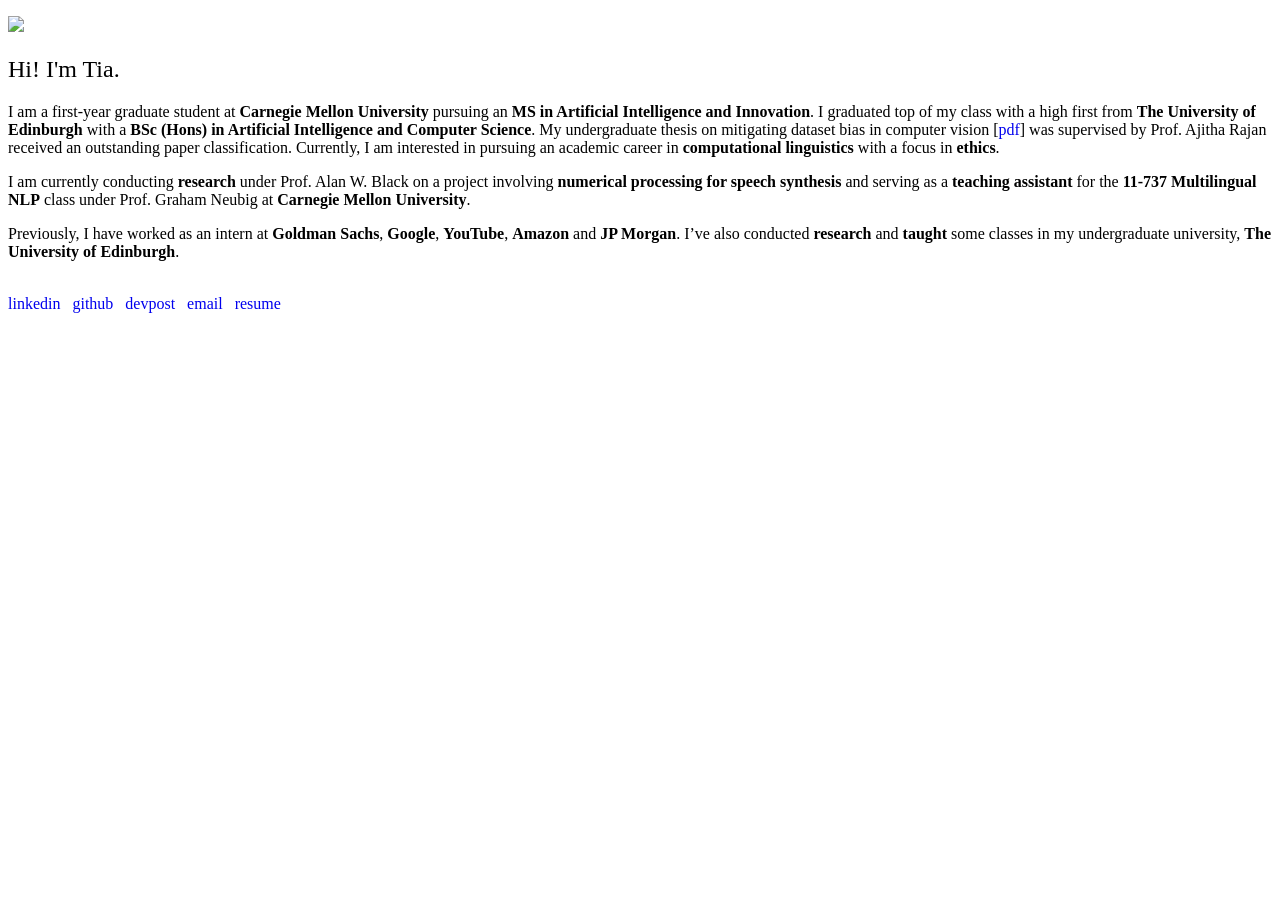
==== index.html @ 1adc79c6 "Create index.html" ====
<!DOCTYPE html>
<html lang="en">
  <head>
    <!--
      This is the page head - it contains info the browser uses to display the page
      You won't see what's in the head in the page
      Scroll down to the body element for the page content
    -->

    <meta charset="utf-8" />
    <meta name="viewport" content="width=device-width, initial-scale=1" />
    <link rel="icon" href="https://glitch.com/favicon.ico" />
    <link
      rel="stylesheet"
      href="https://cdnjs.cloudflare.com/ajax/libs/font-awesome/4.7.0/css/font-awesome.min.css"
    />

    <!-- 
      This is an HTML comment
      You can write text in a comment and the content won't be visible in the page
    -->

    <title>Athiya Deviyani</title>

    <!-- Meta tags for SEO and social sharing -->
    <link rel="canonical" href="https://glitch-hello-website.glitch.me/" />
    <meta
      name="description"
      content="A simple website, built with Glitch. Remix it to get your own."
    />
    <meta name="robots" content="index,follow" />
    <meta property="og:title" content="Hello World!" />
    <meta property="og:type" content="article" />
    <meta property="og:url" content="https://glitch-hello-website.glitch.me/" />
    <meta
      property="og:description"
      content="A simple website, built with Glitch. Remix it to get your own."
    />
    <meta
      property="og:image"
      content="https://cdn.glitch.com/605e2a51-d45f-4d87-a285-9410ad350515%2Fhello-website-social.png?v=1616712748147"
    />
    <meta name="twitter:card" content="summary" />

    <!-- Import the webpage's stylesheet -->
    <link rel="stylesheet" href="/style.css" />

    <!-- Import the webpage's javascript file -->
    <script src="/script.js" defer></script>
  </head>
  <body>
    <!--
      This is the body of the page
      Look at the elements and see how they appear in the rendered page on the right
      Each element is defined using tags, with < and > indicating where each one opens and closes
      There are elements for sections of the page, images, text, and more
      The elements include attributes referenced in the CSS for the page style
    -->

    <!-- The wrapper and content divs set margins and positioning -->
    <div class="wrapper">
      <div class="content" role="main">
        <!-- This is the start of content for our page -->

        <!-- Instructions on using this project -->
        <div class="instructions">
          <p>
            <!--             This is the Glitch <strong>Hello Website</strong> project. You can
            use it to build your own site. Check out README.md in the editor for
            more info and next steps you can take! -->
          </p>
          <!-- ADD BUTTON HERE -->
          <div class="row">
            <div class="column">
              <div>
                <img
                  src="https://cdn.glitch.global/54905390-0330-4012-83cd-ae67cb4ef3a9/IMG_0494.JPG?v=1641945091191"
                  class="centerimg"
                />
              </div>
            </div>
            <div class="column">
              <h2>Hi! I'm Tia.</h2>
              <p>
                I am a first-year graduate student at
                <b>Carnegie Mellon University</b> pursuing an
                <b>MS in Artificial Intelligence and Innovation</b>. I graduated
                top of my class with a high first from 
                <b>The University of Edinburgh</b> with a
                <b>BSc (Hons) in Artificial Intelligence and Computer Science</b
                >. My undergraduate thesis on
                mitigating dataset bias in computer vision [<a
                  href="https://project-archive.inf.ed.ac.uk/ug4/20212502/ug4_proj.pdf"
                  >pdf</a
                >] was supervised by Prof. Ajitha Rajan received an outstanding
                paper classification. Currently, I am interested in pursuing an
                academic career in <b>computational linguistics</b> with a focus in
                <b>ethics</b>.
              </p>

              <p>
                I am currently conducting <b>research</b> under Prof. Alan W. Black on
                a project involving <b>numerical processing for speech synthesis</b>
                and serving as a <b>teaching assistant</b> for the <b>11-737 Multilingual
                NLP</b> class under Prof. Graham Neubig at
                <b>Carnegie Mellon University</b>.
              </p>

              <p>
                Previously, I have worked as an intern at <b>Goldman Sachs</b>, <b>Google</b>,
                <b>YouTube</b>, <b>Amazon</b> and <b>JP Morgan</b>. I’ve also conducted <b>research</b> and
                <b>taught</b> some classes in my undergraduate university, <b>The
                University of Edinburgh</b>.
              </p>
              <br />
              <div>
                <a href="https://www.linkedin.com/in/athiyadeviyani"
                  >linkedin</a
                >
                &nbsp; <a href="https://www.github.com/athiyadeviyani">github</a> &nbsp;
                <a href="https://www.devpost.com/athiyadeviyani">devpost</a> &nbsp;
                <a href="mailto:adeviyan@cs.cmu.edu">email</a> &nbsp;
                <a
                  href="https://drive.google.com/file/d/1nzQRUUaPnA5AeJsxEwWCSi7G863I2YNd/view?usp=sharing"
                  >resume</a
                >
              </div>
            </div>
            <!-- Once you've added the button from the readme, click it in the page -->
            <!-- Check out the function in script.js to see how it works -->
          </div>
        </div>
      </div>
    </div>
  </body>
</html>
---- style.css ----
/* CSS files add styling rules to your content */

p, h1, h2, h3, h4, span {
  font-family: "Barlow";
  font-weight: 300; 
}

body.dark-mode {
  background-color: #000;
  color: #fff;
}

body.light-mode {
  background-color: #fff;
  color: #000;
}

body {
  scroll-behavior: smooth;
  background-color: #fff;
  color: #000;
}

a {
  text-decoration: none;
}

.switch {
  display: flex;
  flex-direction: column;
  position: absolute;
  top: 4%;
  right: 2%;
}

.st {
  font-weight: 300;
}

.st:hover {
  font-weight: 700;
}

.link {
  font-weight: 700;
  color: #00aacc;
}

.link:hover {
  padding-left: 5px;
  padding-right: 5px;
  color: yellow;
  background-color: #FF0077;
  font-weight: 700;
}

.link1 {
  font-weight: 700;

}

.link1:hover {
  padding-left: 5px;
  padding-right: 5px;
  color: white;
  background-color: #c40000;
}


#tia1:hover #tia2:after {
  content: "Athiya Deviyani";
  font-weight: 500;
}
#tia1:hover #tia2:before {
  content: "";
  font-weight: 500;
}
#tia2:before {
  content: "Tia";
  font-weight: 500;
}


.eukbc:hover:after {
  white-space: pre-wrap;
  content: '\A British National Championships (2019) \A #BleedGreen \A';
  background-color: #35602C;
  color: #fff;
  font-weight: 500;
}

.orchestra:hover:after {
  white-space: pre-wrap;
  content: '\A Edinburgh University Sinfonia Orchestra (2018) \A Composers\' Orchestra (2017) \A';
  background-color: #A50034;
  color: #fff;
  font-weight: 500;
  font-size: 3.5vw;
  line-height: 4vw;
}

.volunteering:hover:after {
  white-space: pre-wrap;
  content: '\A InfPALS Leader (2018-2019) \A Hoppers\' Interview Coach (2019-2020) \A';
  background-color: #00aacc;
  color: #fff;
  font-weight: 500;
  font-size: 4vw;
}

.twentynineteen:hover:after {
    content:' (2019)';
    font-weight:700;
}

.twentynineteentwenty:hover:after {
    content:' (2019, 2020)';
    font-weight:700;
}

.twentyeighteen:hover:after {
    content:' (2018)';
    font-weight:700;
}

.twentytwentyone:hover:after {
    white-space: pre-wrap;
    content:' #ClassOf2021 ';
    background-color: #35602C;
    color: #fff;
    font-weight:700;
    paddingright: 5vw;
  
}
.tia:hover:before{
    content: '';
    font-weight:500;
}

.tia:hover:after {
    content:'';
    font-weight:500;
}

.all {
  position: absolute;
  bottom: 0px;
  display: flex;
  flex-direction: column;
  justify-content: center;
  min-height: 100vh; 
  right: 0em;
  left: 0em;
  margin-bottom:2em;
}

.main {
  margin-right: 10%;
  margin-left: 10%;
}

.bigtext{
  font-size: 8vw;
}

.smalltext{
  font-size: 5vw;
  LINE-HEIGHT:6vw;
  align="justify";
}

.smallishtext{
  font-size: 4vw;
  LINE-HEIGHT:5vw;
  align="justify";
}

.smallertext{
  font-size: 2.25vw;
  LINE-HEIGHT: 3.25vw;
  align="justify";
}


/* Next & previous buttons */
.prev, .next {
  position: absolute;
  font-family: "Barlow";
  font-weight: 300;
  font-size: 5vw;
  border-radius: 50%;
  align: center;
  display: inline-block;
  padding-left: 3%;
  padding-right: 3%;
  bottom: 0px;
}

/* Position the "next button" to the right */

.prev {
  position: absolute;
  left: 3%;
}
.next {
  position: absolute;
  right: 3%;
}

/* On hover, add a black background color with a little bit see-through */
.prev:hover, .next:hover {
  font-weight: 900;
}
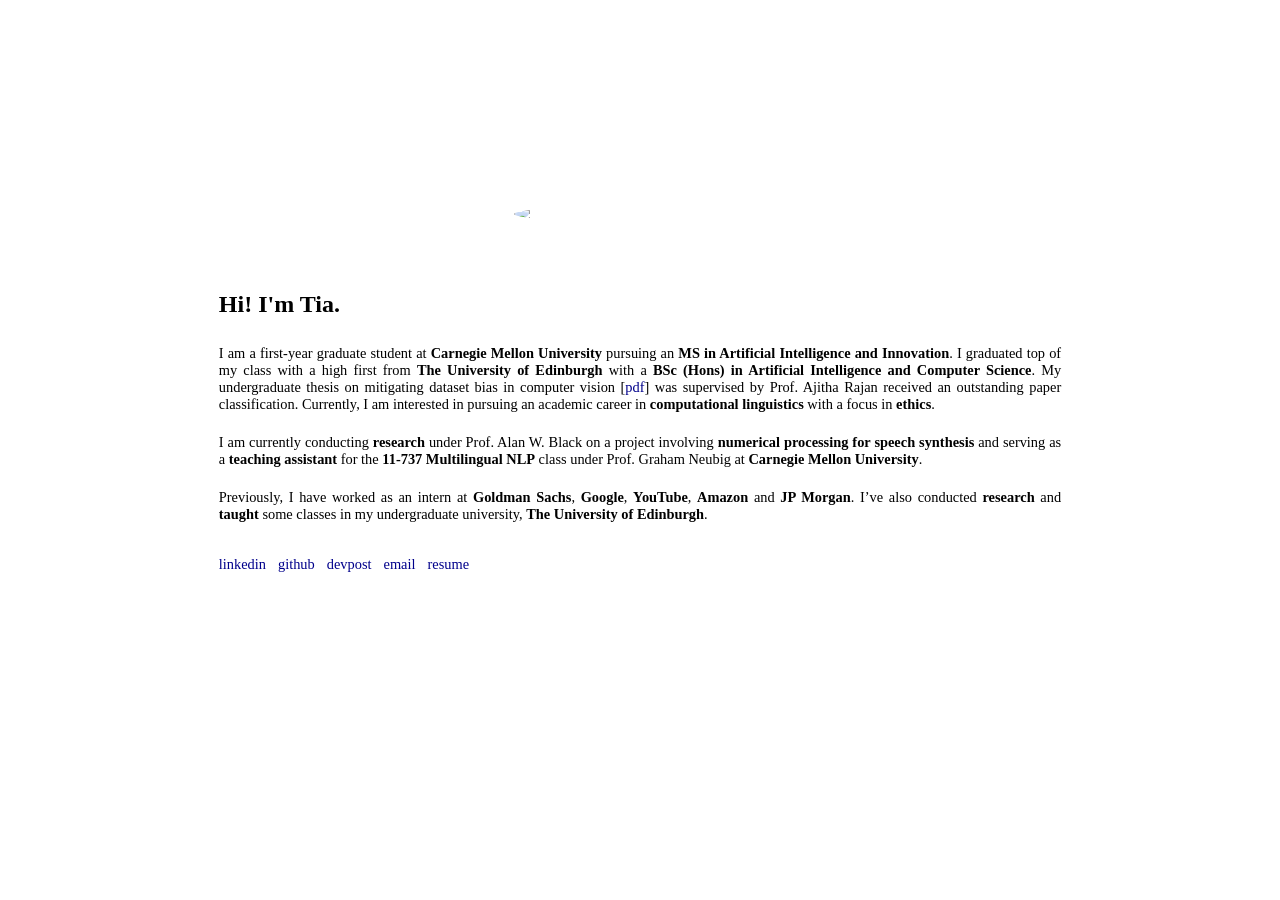
==== commit d4593a2b: "Clean up" ====
--- a/index.html
+++ b/index.html
@@ -1,46 +1,15 @@
 <!DOCTYPE html>
 <html lang="en">
   <head>
-    <!--
-      This is the page head - it contains info the browser uses to display the page
-      You won't see what's in the head in the page
-      Scroll down to the body element for the page content
-    -->
 
     <meta charset="utf-8" />
     <meta name="viewport" content="width=device-width, initial-scale=1" />
-    <link rel="icon" href="https://glitch.com/favicon.ico" />
     <link
       rel="stylesheet"
       href="https://cdnjs.cloudflare.com/ajax/libs/font-awesome/4.7.0/css/font-awesome.min.css"
     />
 
-    <!-- 
-      This is an HTML comment
-      You can write text in a comment and the content won't be visible in the page
-    -->
-
     <title>Athiya Deviyani</title>
-
-    <!-- Meta tags for SEO and social sharing -->
-    <link rel="canonical" href="https://glitch-hello-website.glitch.me/" />
-    <meta
-      name="description"
-      content="A simple website, built with Glitch. Remix it to get your own."
-    />
-    <meta name="robots" content="index,follow" />
-    <meta property="og:title" content="Hello World!" />
-    <meta property="og:type" content="article" />
-    <meta property="og:url" content="https://glitch-hello-website.glitch.me/" />
-    <meta
-      property="og:description"
-      content="A simple website, built with Glitch. Remix it to get your own."
-    />
-    <meta
-      property="og:image"
-      content="https://cdn.glitch.com/605e2a51-d45f-4d87-a285-9410ad350515%2Fhello-website-social.png?v=1616712748147"
-    />
-    <meta name="twitter:card" content="summary" />
 
     <!-- Import the webpage's stylesheet -->
     <link rel="stylesheet" href="/style.css" />
@@ -49,27 +18,11 @@
     <script src="/script.js" defer></script>
   </head>
   <body>
-    <!--
-      This is the body of the page
-      Look at the elements and see how they appear in the rendered page on the right
-      Each element is defined using tags, with < and > indicating where each one opens and closes
-      There are elements for sections of the page, images, text, and more
-      The elements include attributes referenced in the CSS for the page style
-    -->
 
     <!-- The wrapper and content divs set margins and positioning -->
     <div class="wrapper">
       <div class="content" role="main">
-        <!-- This is the start of content for our page -->
-
-        <!-- Instructions on using this project -->
-        <div class="instructions">
-          <p>
-            <!--             This is the Glitch <strong>Hello Website</strong> project. You can
-            use it to build your own site. Check out README.md in the editor for
-            more info and next steps you can take! -->
-          </p>
-          <!-- ADD BUTTON HERE -->
+        <div>
           <div class="row">
             <div class="column">
               <div>
--- a/style.css
+++ b/style.css
@@ -1,213 +1,205 @@
-/* CSS files add styling rules to your content */
-
-p, h1, h2, h3, h4, span {
-  font-family: "Barlow";
-  font-weight: 300; 
-}
-
-body.dark-mode {
-  background-color: #000;
-  color: #fff;
-}
-
-body.light-mode {
-  background-color: #fff;
-  color: #000;
-}
+/******************************************************************************
+START Glitch hello-app default styles
+
+The styles in this section do some minimal CSS resets, set default fonts and 
+colors, and handle the layout for our footer and "Remix on Glitch" button. If
+you're new to CSS they may seem a little complicated, but you can scroll down
+to this section's matching END comment to see page-specific styles.
+******************************************************************************/
+
+
+/* 
+  The style rules specify elements by type and by attributes such as class and ID
+  Each section indicates an element or elements, then lists the style properties to apply
+  See if you can cross-reference the rules in this file with the elements in index.html
+*/
+
+
+p {
+  font-size: 0.9rem;
+  padding-top: 5pt;
+}
+
+a {
+  font-size: 0.9rem;
+  color: #00008B;
+  text-decoration: none;
+}
+
+a:visited {
+  font-size: 0.9rem;
+  color: #00008B;
+  text-decoration: none;
+}
+
+a:active {
+  font-size: 0.9rem;
+  color: #00008B;
+  text-decoration: none;
+}
+
+a:hover {
+  font-size: 0.9rem;
+  color: #00008B;
+  font-weight: bold;
+}
+
+img {
+  border-radius: 50%;
+  width: 10%;
+  justify-content: center;
+}
+
+
+/* Our default values set as CSS variables */
+:root {
+  --color-bg: #FFFFFF;
+  --color-text-main: #000000;
+  --color-primary: #FFFF00;
+  --wrapper-height: 87vh;
+  --image-max-width: 300px;
+  --image-margin: 3rem;
+  --font-family: "HK Grotesk";
+  --font-family-header: "HK Grotesk";
+}
+
+/* Basic page style resets */
+* {
+  box-sizing: border-box;
+}
+[hidden] {
+  display: none !important;
+}
+
+/* Import fonts */
+@font-face {
+  font-family: HK Grotesk;
+  src: url("https://cdn.glitch.me/605e2a51-d45f-4d87-a285-9410ad350515%2FHKGrotesk-Regular.otf?v=1603136326027")
+    format("opentype");
+}
+@font-face {
+  font-family: HK Grotesk;
+  font-weight: bold;
+  src: url("https://cdn.glitch.me/605e2a51-d45f-4d87-a285-9410ad350515%2FHKGrotesk-Bold.otf?v=1603136323437")
+    format("opentype");
+}
+
+
+.divider {
+  padding: 0 1rem;
+}
+/******************************************************************************
+END Glitch hello-app default styles
+******************************************************************************/
 
 body {
-  scroll-behavior: smooth;
-  background-color: #fff;
-  color: #000;
-}
-
-a {
-  text-decoration: none;
-}
-
-.switch {
+  font-family: HK Grotesk;
+  background-color: var(--color-bg);
+}
+
+/* Page structure */
+.wrapper {
+  min-height: var(--wrapper-height);
+  display: grid;
+  place-items: center;
+  margin: 0 1rem;
+}
+.content {
   display: flex;
   flex-direction: column;
-  position: absolute;
-  top: 4%;
-  right: 2%;
-}
-
-.st {
-  font-weight: 300;
-}
-
-.st:hover {
-  font-weight: 700;
-}
-
-.link {
-  font-weight: 700;
-  color: #00aacc;
-}
-
-.link:hover {
-  padding-left: 5px;
-  padding-right: 5px;
-  color: yellow;
-  background-color: #FF0077;
-  font-weight: 700;
-}
-
-.link1 {
-  font-weight: 700;
-
-}
-
-.link1:hover {
-  padding-left: 5px;
-  padding-right: 5px;
-  color: white;
-  background-color: #c40000;
-}
-
-
-#tia1:hover #tia2:after {
-  content: "Athiya Deviyani";
-  font-weight: 500;
-}
-#tia1:hover #tia2:before {
+  align-items: center;
+  justify-content: center;
+}
+
+/* Very light scaling for our illustration */
+.title {
+  color: #000000;
+  font-family: HK Grotesk;
+  font-style: normal;
+  font-weight: bold;
+  font-size: 100px;
+  line-height: 105%;
+  margin: 0;
+}
+
+/* Very light scaling for our illustration */
+.illustration {
+  max-width: 100%;
+  max-height: var(--image-max-width);
+  margin-top: var(--image-margin);
+}
+
+/* Instructions */
+.instructions {
+  margin: 1rem auto 0;
+}
+
+/* Button - Add it from the README instructions */
+button,
+input {
+  font-family: inherit;
+  font-size: 100%;
+  background: #FFFFFF;
+  border: 1px solid #000000;
+  box-sizing: border-box;
+  border-radius: 4px;
+  padding: 0.5rem 1rem;
+  transition: 500ms;
+}
+
+/* Subheading */
+h2 {
+  color: #000000;
+}
+
+/* Interactive image */
+.illustration:active {
+  transform: translateY(5px);
+}
+
+/* Button dip
+- Toggling this class on and off will move it down and up again
+- The button transition property above determines the speed of the translate (500ms)
+*/
+.dipped {
+  transform: translateY(5px);
+}
+
+
+.img-div {
+  align-items: center;
+  justify-content: center;
+}
+
+.column {
+  float: center;
+  width: 100%;
+  align-items: center;
+  justify-content: center;
+  padding-bottom: 20px;
+  text-align: justify;
+  text-justify: inter-word;
+}
+
+/* Clear floats after the columns */
+.row {
   content: "";
-  font-weight: 500;
-}
-#tia2:before {
-  content: "Tia";
-  font-weight: 500;
-}
-
-
-.eukbc:hover:after {
-  white-space: pre-wrap;
-  content: '\A British National Championships (2019) \A #BleedGreen \A';
-  background-color: #35602C;
-  color: #fff;
-  font-weight: 500;
-}
-
-.orchestra:hover:after {
-  white-space: pre-wrap;
-  content: '\A Edinburgh University Sinfonia Orchestra (2018) \A Composers\' Orchestra (2017) \A';
-  background-color: #A50034;
-  color: #fff;
-  font-weight: 500;
-  font-size: 3.5vw;
-  line-height: 4vw;
-}
-
-.volunteering:hover:after {
-  white-space: pre-wrap;
-  content: '\A InfPALS Leader (2018-2019) \A Hoppers\' Interview Coach (2019-2020) \A';
-  background-color: #00aacc;
-  color: #fff;
-  font-weight: 500;
-  font-size: 4vw;
-}
-
-.twentynineteen:hover:after {
-    content:' (2019)';
-    font-weight:700;
-}
-
-.twentynineteentwenty:hover:after {
-    content:' (2019, 2020)';
-    font-weight:700;
-}
-
-.twentyeighteen:hover:after {
-    content:' (2018)';
-    font-weight:700;
-}
-
-.twentytwentyone:hover:after {
-    white-space: pre-wrap;
-    content:' #ClassOf2021 ';
-    background-color: #35602C;
-    color: #fff;
-    font-weight:700;
-    paddingright: 5vw;
-  
-}
-.tia:hover:before{
-    content: '';
-    font-weight:500;
-}
-
-.tia:hover:after {
-    content:'';
-    font-weight:500;
-}
-
-.all {
-  position: absolute;
-  bottom: 0px;
-  display: flex;
-  flex-direction: column;
-  justify-content: center;
-  min-height: 100vh; 
-  right: 0em;
-  left: 0em;
-  margin-bottom:2em;
-}
-
-.main {
-  margin-right: 10%;
-  margin-left: 10%;
-}
-
-.bigtext{
-  font-size: 8vw;
-}
-
-.smalltext{
-  font-size: 5vw;
-  LINE-HEIGHT:6vw;
-  align="justify";
-}
-
-.smallishtext{
-  font-size: 4vw;
-  LINE-HEIGHT:5vw;
-  align="justify";
-}
-
-.smallertext{
-  font-size: 2.25vw;
-  LINE-HEIGHT: 3.25vw;
-  align="justify";
-}
-
-
-/* Next & previous buttons */
-.prev, .next {
-  position: absolute;
-  font-family: "Barlow";
-  font-weight: 300;
-  font-size: 5vw;
-  border-radius: 50%;
-  align: center;
-  display: inline-block;
-  padding-left: 3%;
-  padding-right: 3%;
-  bottom: 0px;
-}
-
-/* Position the "next button" to the right */
-
-.prev {
-  position: absolute;
-  left: 3%;
-}
-.next {
-  position: absolute;
-  right: 3%;
-}
-
-/* On hover, add a black background color with a little bit see-through */
-.prev:hover, .next:hover {
-  font-weight: 900;
-}
+  display: table;
+  clear: both;
+  height: 200px;
+  margin: auto;
+  width: 70%;
+  max-width: 1300px;
+  padding: 10px;
+  align-items: center;
+  justify-content: center;
+}
+
+.centerimg {
+  display: block;
+  margin-left: auto;
+  margin-right: auto;
+  width: 30%;
+  margin-bottom: 30px;
+}
+
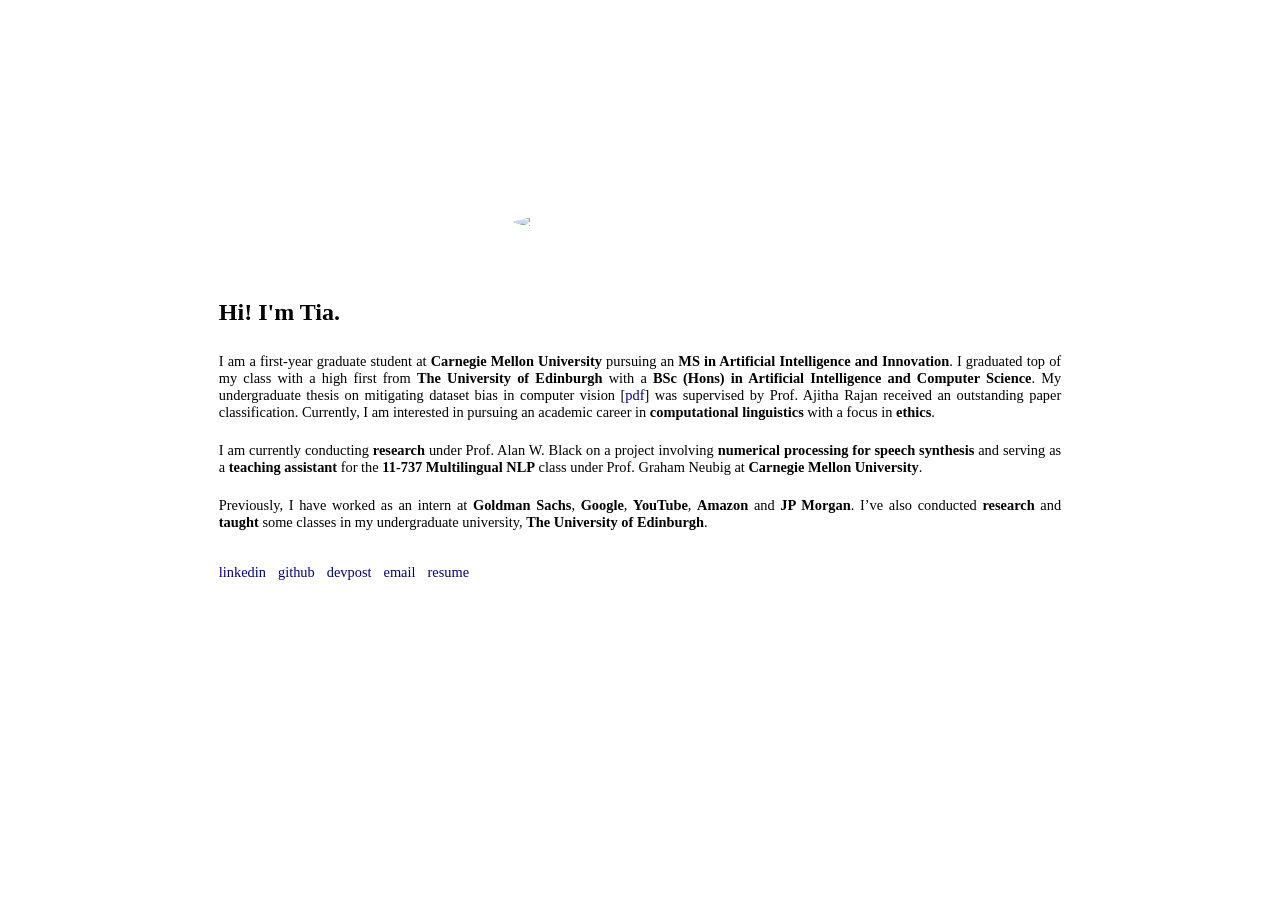
==== commit b3d78df5: "Think I broke something" ====
--- a/index.html
+++ b/index.html
@@ -22,7 +22,7 @@
     <!-- The wrapper and content divs set margins and positioning -->
     <div class="wrapper">
       <div class="content" role="main">
-        <div>
+        <div class="instructions">
           <div class="row">
             <div class="column">
               <div>
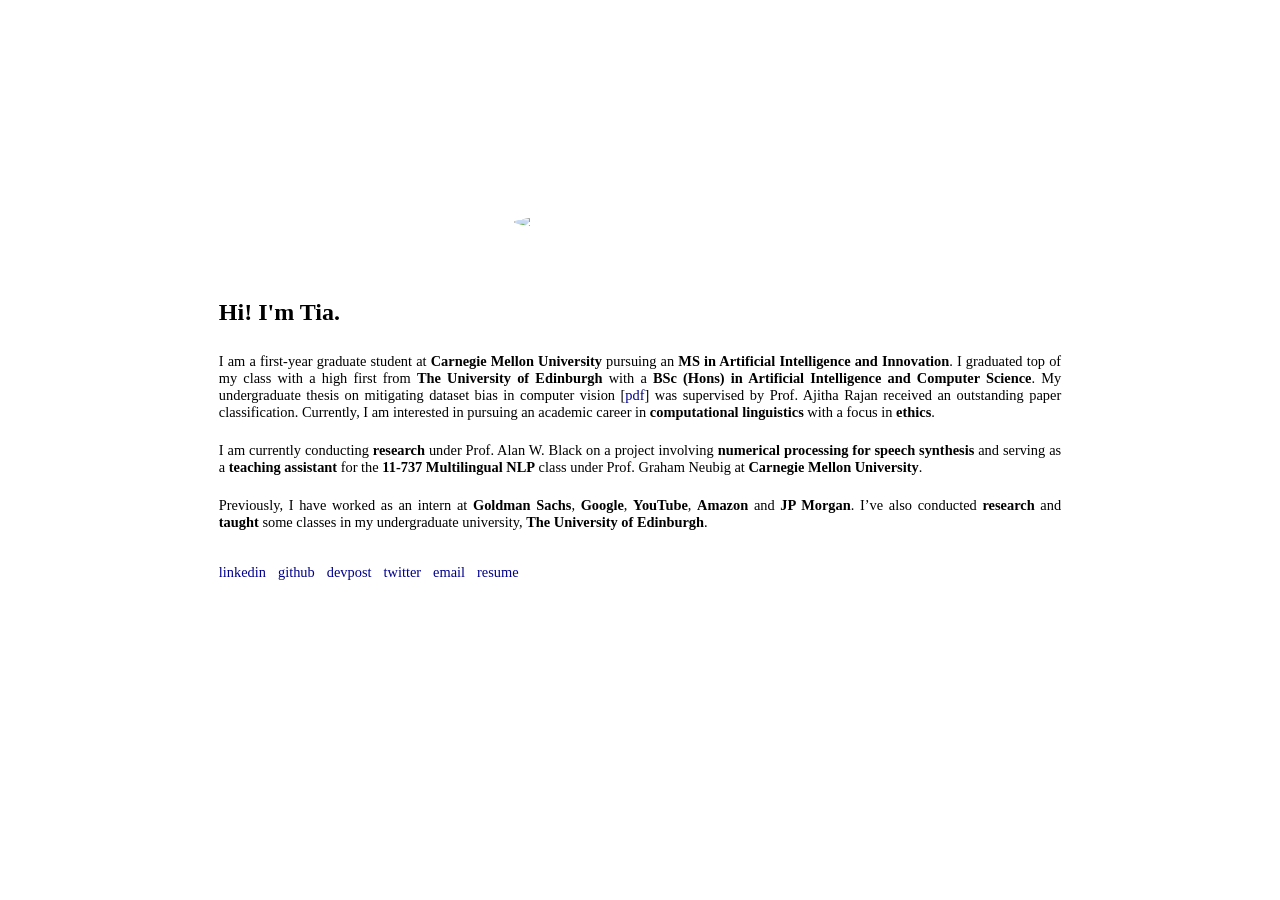
==== commit 840f5af2: "Add twitter link because I'm an ✨academic✨" ====
--- a/index.html
+++ b/index.html
@@ -72,6 +72,7 @@
                 >
                 &nbsp; <a href="https://www.github.com/athiyadeviyani">github</a> &nbsp;
                 <a href="https://www.devpost.com/athiyadeviyani">devpost</a> &nbsp;
+                <a href="https://www.twitter.com/AthiyaD">twitter</a> &nbsp;
                 <a href="mailto:adeviyan@cs.cmu.edu">email</a> &nbsp;
                 <a
                   href="https://drive.google.com/file/d/1nzQRUUaPnA5AeJsxEwWCSi7G863I2YNd/view?usp=sharing"
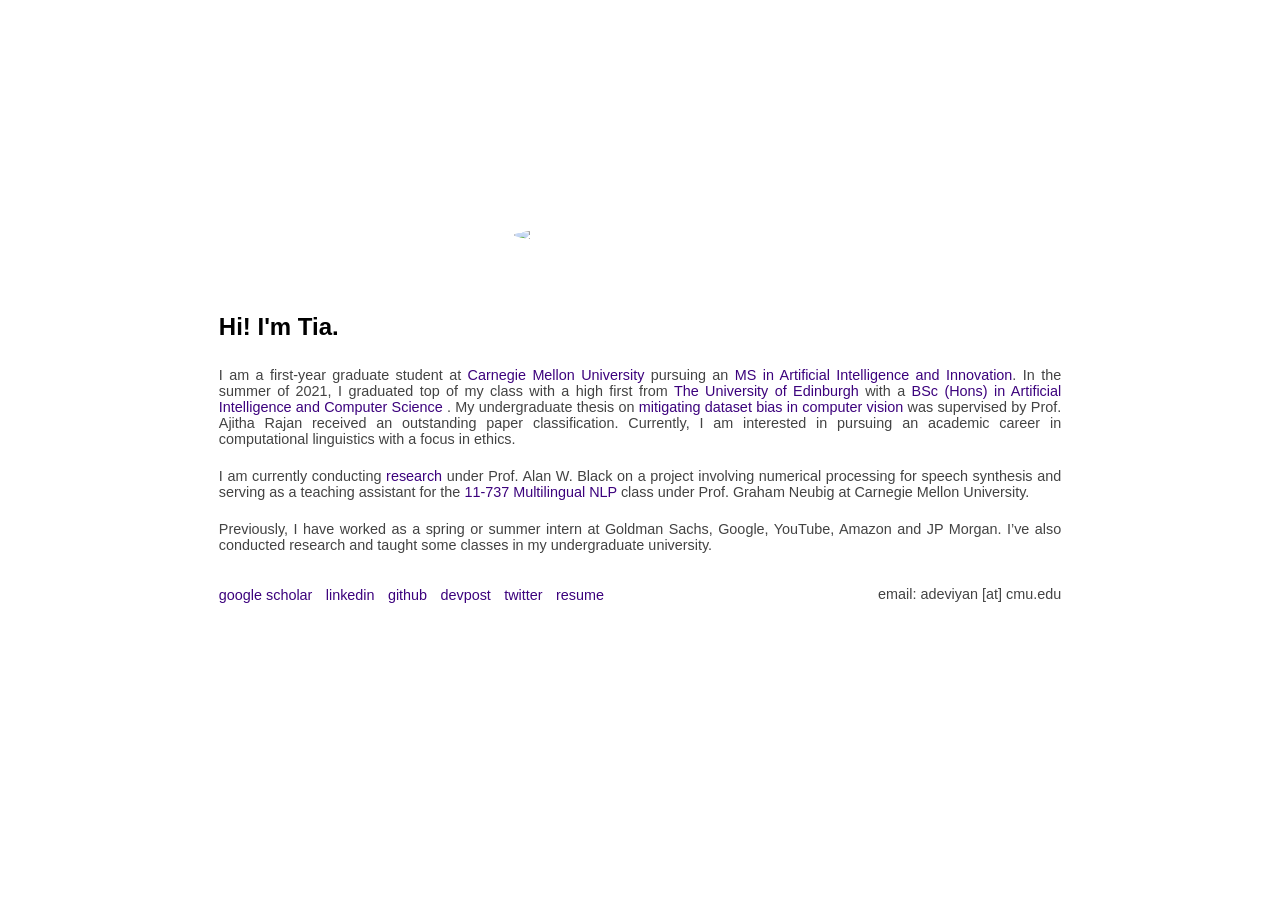
==== commit c33e5ac3: "Add link to google scholar" ====
--- a/index.html
+++ b/index.html
@@ -1,28 +1,86 @@
 <!DOCTYPE html>
 <html lang="en">
   <head>
+    <!--
+      This is the page head - it contains info the browser uses to display the page
+      You won't see what's in the head in the page
+      Scroll down to the body element for the page content
+    -->
 
     <meta charset="utf-8" />
     <meta name="viewport" content="width=device-width, initial-scale=1" />
+    <link rel="icon" href="https://glitch.com/favicon.ico" />
     <link
       rel="stylesheet"
       href="https://cdnjs.cloudflare.com/ajax/libs/font-awesome/4.7.0/css/font-awesome.min.css"
     />
 
+    <!-- 
+      This is an HTML comment
+      You can write text in a comment and the content won't be visible in the page
+    -->
+
     <title>Athiya Deviyani</title>
+
+    <!-- Meta tags for SEO and social sharing -->
+    <link rel="canonical" href="https://glitch-hello-website.glitch.me/" />
+    <meta
+      name="description"
+      content="A simple website, built with Glitch. Remix it to get your own."
+    />
+    <meta name="robots" content="index,follow" />
+    <meta property="og:title" content="Hello World!" />
+    <meta property="og:type" content="article" />
+    <meta property="og:url" content="https://glitch-hello-website.glitch.me/" />
+    <meta
+      property="og:description"
+      content="A simple website, built with Glitch. Remix it to get your own."
+    />
+    <meta
+      property="og:image"
+      content="https://cdn.glitch.com/605e2a51-d45f-4d87-a285-9410ad350515%2Fhello-website-social.png?v=1616712748147"
+    />
+    <meta name="twitter:card" content="summary" />
 
     <!-- Import the webpage's stylesheet -->
     <link rel="stylesheet" href="/style.css" />
 
     <!-- Import the webpage's javascript file -->
     <script src="/script.js" defer></script>
+    <script>
+    function myFunction() {
+       var element = document.body;
+       element.classList.toggle("dark-mode");
+    }
+    </script>
+
+    
+
+  
   </head>
   <body>
+    <!--
+      This is the body of the page
+      Look at the elements and see how they appear in the rendered page on the right
+      Each element is defined using tags, with < and > indicating where each one opens and closes
+      There are elements for sections of the page, images, text, and more
+      The elements include attributes referenced in the CSS for the page style
+    -->
 
     <!-- The wrapper and content divs set margins and positioning -->
     <div class="wrapper">
       <div class="content" role="main">
+        <!-- This is the start of content for our page -->
+
+        <!-- Instructions on using this project -->
         <div class="instructions">
+          <p>
+            <!--             This is the Glitch <strong>Hello Website</strong> project. You can
+            use it to build your own site. Check out README.md in the editor for
+            more info and next steps you can take! -->
+          </p>
+          <!-- ADD BUTTON HERE -->
+<!--             <button onclick="myFunction()">Toggle dark mode</button> -->
           <div class="row">
             <div class="column">
               <div>
@@ -36,48 +94,62 @@
               <h2>Hi! I'm Tia.</h2>
               <p>
                 I am a first-year graduate student at
-                <b>Carnegie Mellon University</b> pursuing an
-                <b>MS in Artificial Intelligence and Innovation</b>. I graduated
-                top of my class with a high first from 
-                <b>The University of Edinburgh</b> with a
-                <b>BSc (Hons) in Artificial Intelligence and Computer Science</b
-                >. My undergraduate thesis on
-                mitigating dataset bias in computer vision [<a
-                  href="https://project-archive.inf.ed.ac.uk/ug4/20212502/ug4_proj.pdf"
-                  >pdf</a
-                >] was supervised by Prof. Ajitha Rajan received an outstanding
+                <a href="https://www.cmu.edu/">Carnegie Mellon University</a>
+                pursuing an
+                <a href="https://msaii.cs.cmu.edu/"
+                  >MS in Artificial Intelligence and Innovation</a
+                >. In the summer of 2021, I graduated top of my class with a
+                high first from
+                <a href="https://www.ed.ac.uk/">The University of Edinburgh</a>
+                with a
+                <a
+                  href="https://www.ed.ac.uk/studying/undergraduate/degrees/index.php?action=programme&code=GG47"
+                  >BSc (Hons) in Artificial Intelligence and Computer Science</a
+                >
+                . My undergraduate thesis on
+                <a
+                  href="https://www.semanticscholar.org/paper/Assessing-Dataset-Bias-in-Computer-Vision-Deviyani/c42a1d320f3395d4fbd299e51c8253822a1d87fe"
+                  >mitigating dataset bias in computer vision</a
+                >
+                was supervised by Prof. Ajitha Rajan received an outstanding
                 paper classification. Currently, I am interested in pursuing an
-                academic career in <b>computational linguistics</b> with a focus in
-                <b>ethics</b>.
+                academic career in computational linguistics with a focus in
+                ethics.
               </p>
 
               <p>
-                I am currently conducting <b>research</b> under Prof. Alan W. Black on
-                a project involving <b>numerical processing for speech synthesis</b>
-                and serving as a <b>teaching assistant</b> for the <b>11-737 Multilingual
-                NLP</b> class under Prof. Graham Neubig at
-                <b>Carnegie Mellon University</b>.
+                I am currently conducting <a href="https://github.com/athiyadeviyani/CMU-INDSTUDY">research</a> under Prof. Alan W.
+                Black on a project involving
+                numerical processing for speech synthesis and serving as
+                a teaching assistant for the
+                <a href="http://phontron.com/class/multiling2022/">11-737 Multilingual NLP</a> class under Prof. Graham Neubig
+                at Carnegie Mellon University.
               </p>
 
               <p>
-                Previously, I have worked as an intern at <b>Goldman Sachs</b>, <b>Google</b>,
-                <b>YouTube</b>, <b>Amazon</b> and <b>JP Morgan</b>. I’ve also conducted <b>research</b> and
-                <b>taught</b> some classes in my undergraduate university, <b>The
-                University of Edinburgh</b>.
+                Previously, I have worked as a spring or summer intern at Goldman Sachs,
+                Google, YouTube, Amazon and
+                JP Morgan. I’ve also conducted research and
+                taught some classes in my undergraduate university.
               </p>
               <br />
               <div>
+                <a href="https://scholar.google.com/citations?user=qIJSVxgAAAAJ&hl=en&oi=ao">google scholar</a> &nbsp;
                 <a href="https://www.linkedin.com/in/athiyadeviyani"
                   >linkedin</a
                 >
-                &nbsp; <a href="https://www.github.com/athiyadeviyani">github</a> &nbsp;
-                <a href="https://www.devpost.com/athiyadeviyani">devpost</a> &nbsp;
-                <a href="https://www.twitter.com/AthiyaD">twitter</a> &nbsp;
-                <a href="mailto:adeviyan@cs.cmu.edu">email</a> &nbsp;
+                &nbsp;
+                <a href="https://www.github.com/athiyadeviyani">github</a>
+                &nbsp;
+                <a href="https://www.devpost.com/athiyadeviyani">devpost</a>
+                &nbsp; <a href="https://www.twitter.com/AthiyaD">twitter</a> &nbsp;
+                
+<!--                 <a href="mailto:adeviyan@cs.cmu.edu">email</a> &nbsp; -->
                 <a
                   href="https://drive.google.com/file/d/1nzQRUUaPnA5AeJsxEwWCSi7G863I2YNd/view?usp=sharing"
                   >resume</a
-                >
+                > <span style="font-size:0.9rem; float:right">&nbsp;&nbsp;&nbsp;&nbsp;email: adeviyan [at] cmu.edu</span> 
+
               </div>
             </div>
             <!-- Once you've added the button from the readme, click it in the page -->
@@ -87,4 +159,6 @@
       </div>
     </div>
   </body>
+
+
 </html>
--- a/style.css
+++ b/style.css
@@ -22,26 +22,27 @@
 
 a {
   font-size: 0.9rem;
-  color: #00008B;
+  color: #3c027d;
   text-decoration: none;
 }
 
 a:visited {
   font-size: 0.9rem;
-  color: #00008B;
+  color: #3c027d;
   text-decoration: none;
 }
 
 a:active {
   font-size: 0.9rem;
-  color: #00008B;
+  color: #3c027d;
   text-decoration: none;
 }
 
 a:hover {
   font-size: 0.9rem;
-  color: #00008B;
-  font-weight: bold;
+  background-color: #3c027d;
+  color: #ffffff;
+/*   font-weight: bold; */
 }
 
 img {
@@ -53,9 +54,9 @@
 
 /* Our default values set as CSS variables */
 :root {
-  --color-bg: #FFFFFF;
+/*   --color-bg: #FFFFFF;
   --color-text-main: #000000;
-  --color-primary: #FFFF00;
+  --color-primary: #FFFF00; */
   --wrapper-height: 87vh;
   --image-max-width: 300px;
   --image-margin: 3rem;
@@ -93,8 +94,15 @@
 ******************************************************************************/
 
 body {
-  font-family: HK Grotesk;
-  background-color: var(--color-bg);
+  font-family: "HK Grotesk", sans-serif;
+  background-color: #ffffff;
+  color: #434343;
+}
+
+
+.dark-mode {
+  background-color: black;
+  color: white;
 }
 
 /* Page structure */
@@ -114,7 +122,7 @@
 /* Very light scaling for our illustration */
 .title {
   color: #000000;
-  font-family: HK Grotesk;
+  font-family: "HK Grotesk", sans-serif;
   font-style: normal;
   font-weight: bold;
   font-size: 100px;
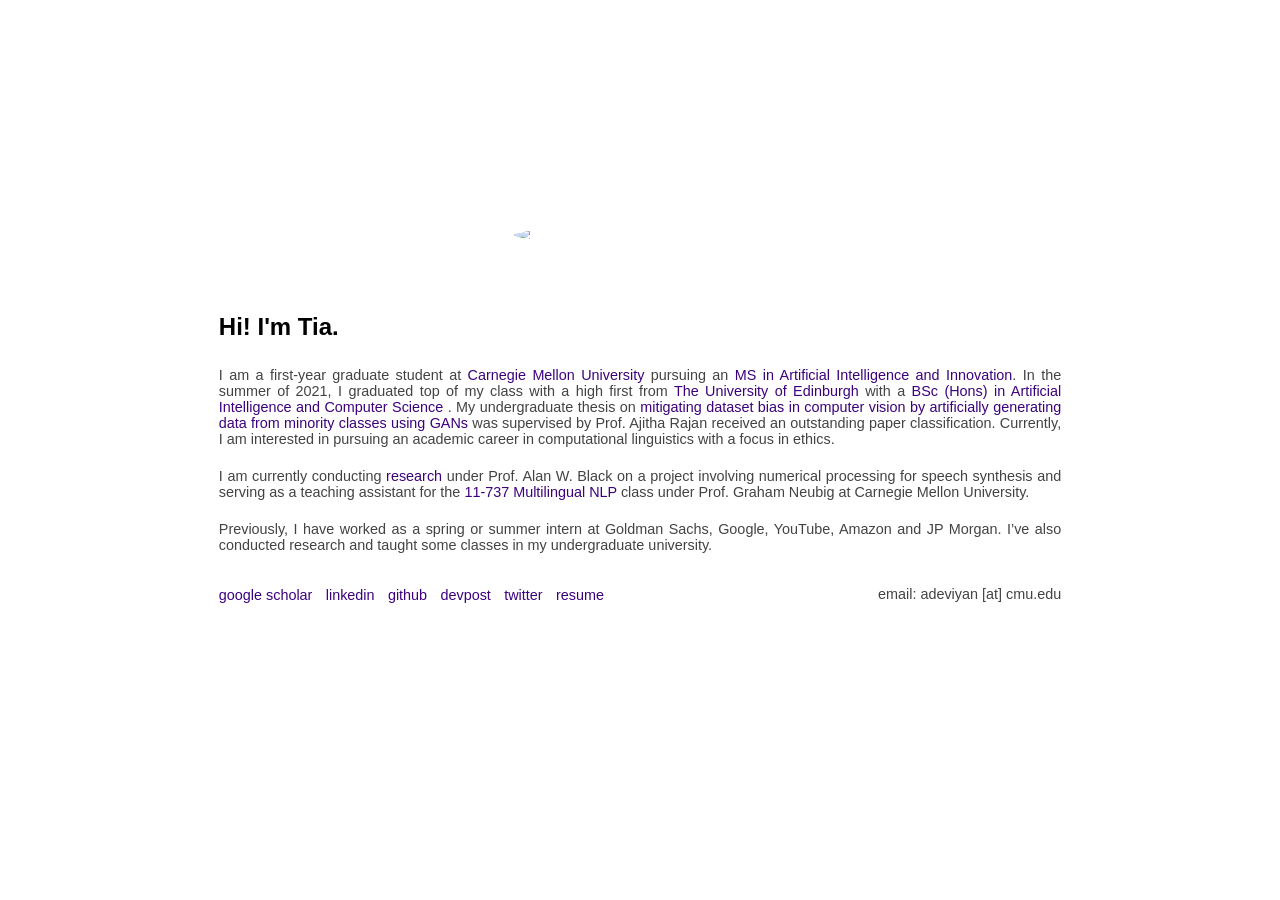
==== commit 68c4ecc3: "Update index.html" ====
--- a/index.html
+++ b/index.html
@@ -108,8 +108,8 @@
                 >
                 . My undergraduate thesis on
                 <a
-                  href="https://www.semanticscholar.org/paper/Assessing-Dataset-Bias-in-Computer-Vision-Deviyani/c42a1d320f3395d4fbd299e51c8253822a1d87fe"
-                  >mitigating dataset bias in computer vision</a
+                  href="https://arxiv.org/abs/2205.01811"
+                  >mitigating dataset bias in computer vision by artificially generating data from minority classes using GANs</a
                 >
                 was supervised by Prof. Ajitha Rajan received an outstanding
                 paper classification. Currently, I am interested in pursuing an
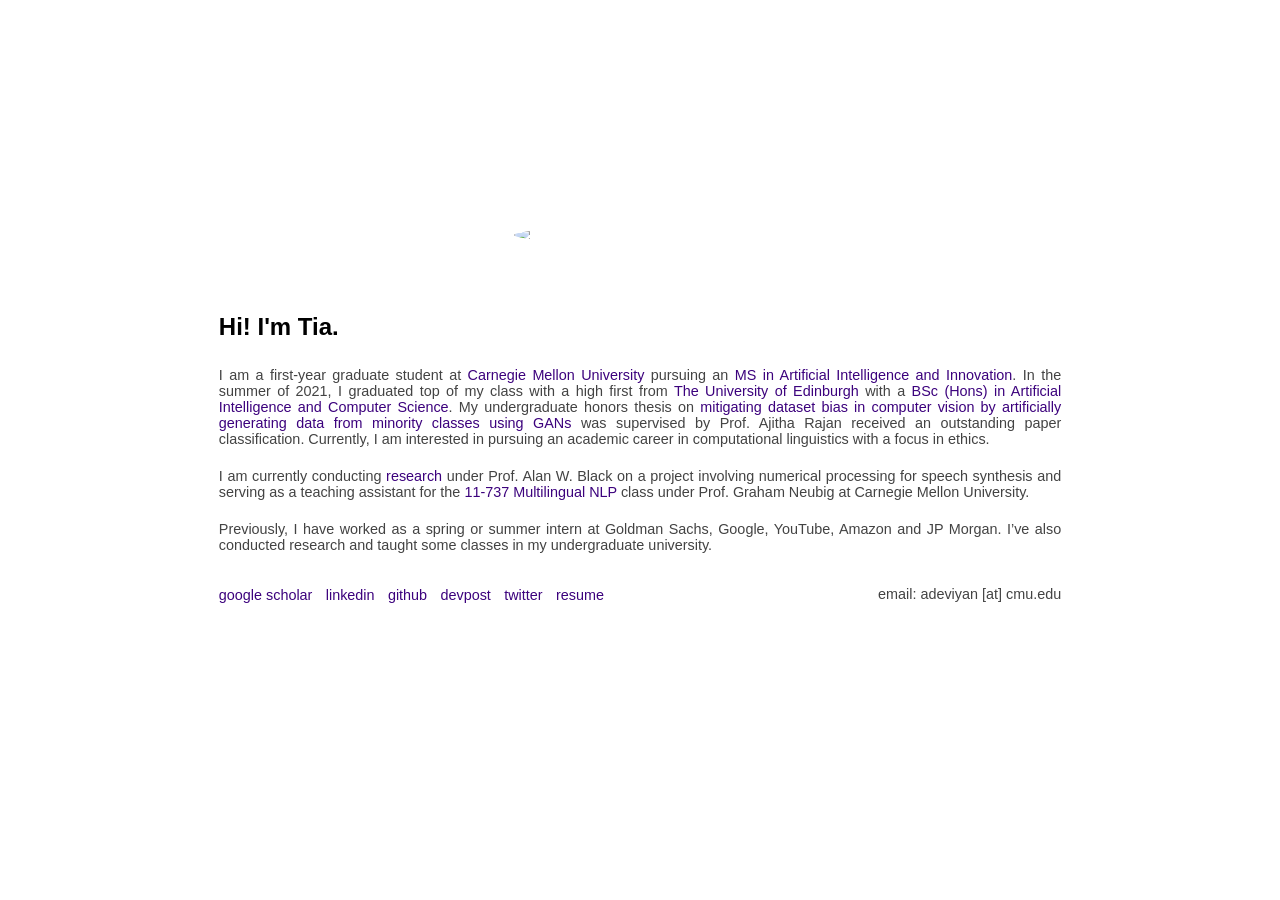
==== commit 63217f44: "Update index.html" ====
--- a/index.html
+++ b/index.html
@@ -105,8 +105,7 @@
                 <a
                   href="https://www.ed.ac.uk/studying/undergraduate/degrees/index.php?action=programme&code=GG47"
                   >BSc (Hons) in Artificial Intelligence and Computer Science</a
-                >
-                . My undergraduate thesis on
+                >. My undergraduate honors thesis on
                 <a
                   href="https://arxiv.org/abs/2205.01811"
                   >mitigating dataset bias in computer vision by artificially generating data from minority classes using GANs</a
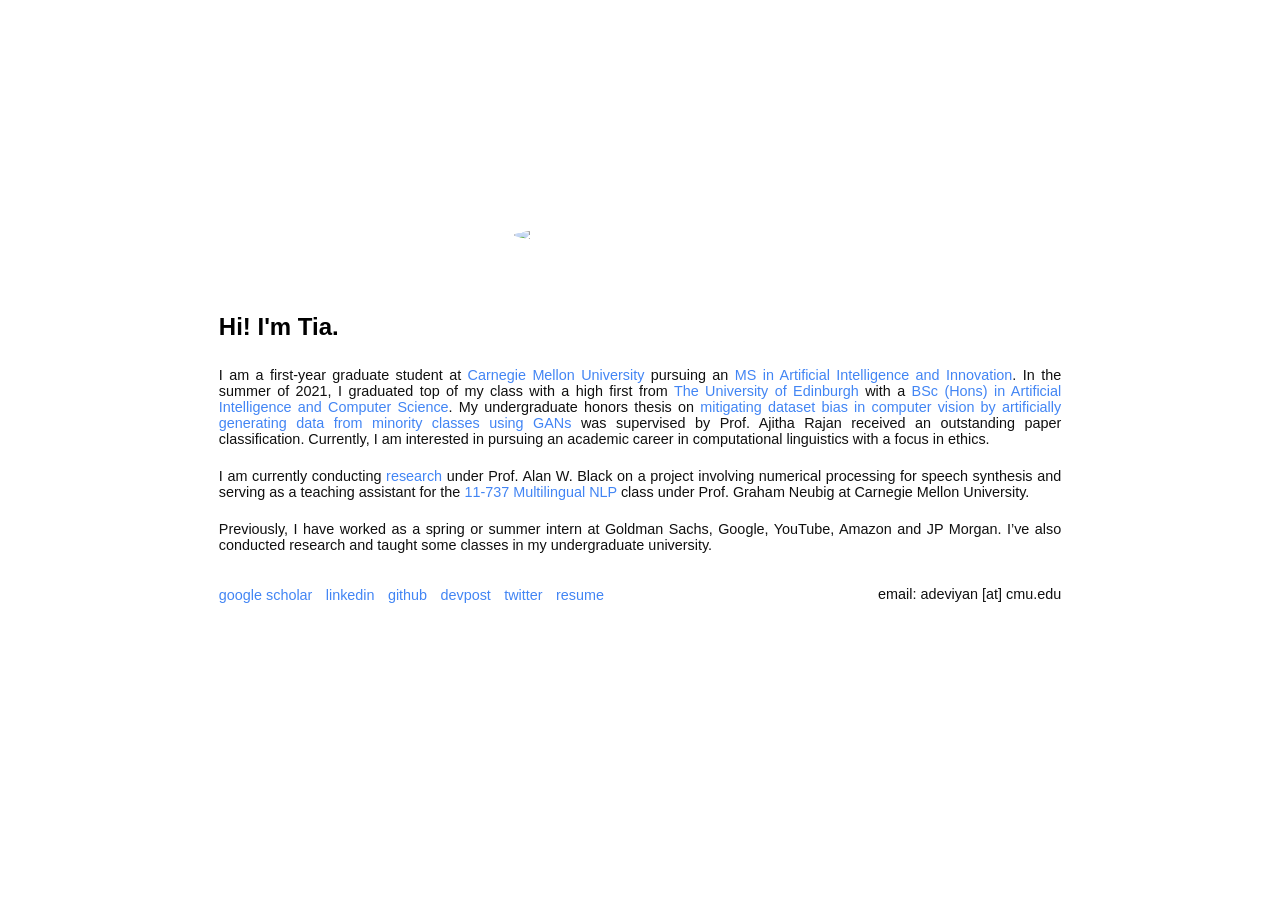
==== commit e8df0b35: "fix" ====
--- a/index.html
+++ b/index.html
@@ -43,10 +43,10 @@
     <meta name="twitter:card" content="summary" />
 
     <!-- Import the webpage's stylesheet -->
-    <link rel="stylesheet" href="/style.css" />
+    <link rel="stylesheet" href="style.css" />
 
     <!-- Import the webpage's javascript file -->
-    <script src="/script.js" defer></script>
+    <script src="script.js" defer></script>
     <script>
     function myFunction() {
        var element = document.body;
--- a/style.css
+++ b/style.css
@@ -22,27 +22,28 @@
 
 a {
   font-size: 0.9rem;
-  color: #3c027d;
+  color: #4285f4;
   text-decoration: none;
 }
 
 a:visited {
   font-size: 0.9rem;
-  color: #3c027d;
+  color: #4285f4;
   text-decoration: none;
 }
 
 a:active {
   font-size: 0.9rem;
-  color: #3c027d;
+  color: #4285f4;
   text-decoration: none;
 }
 
 a:hover {
   font-size: 0.9rem;
-  background-color: #3c027d;
-  color: #ffffff;
-/*   font-weight: bold; */
+/*   background-color: #3c027d; */
+/*   color: #ffffff; */
+  color: #4285f4;
+  font-weight: bold;
 }
 
 img {
@@ -96,7 +97,7 @@
 body {
   font-family: "HK Grotesk", sans-serif;
   background-color: #ffffff;
-  color: #434343;
+  color: #101010;
 }
 
 
